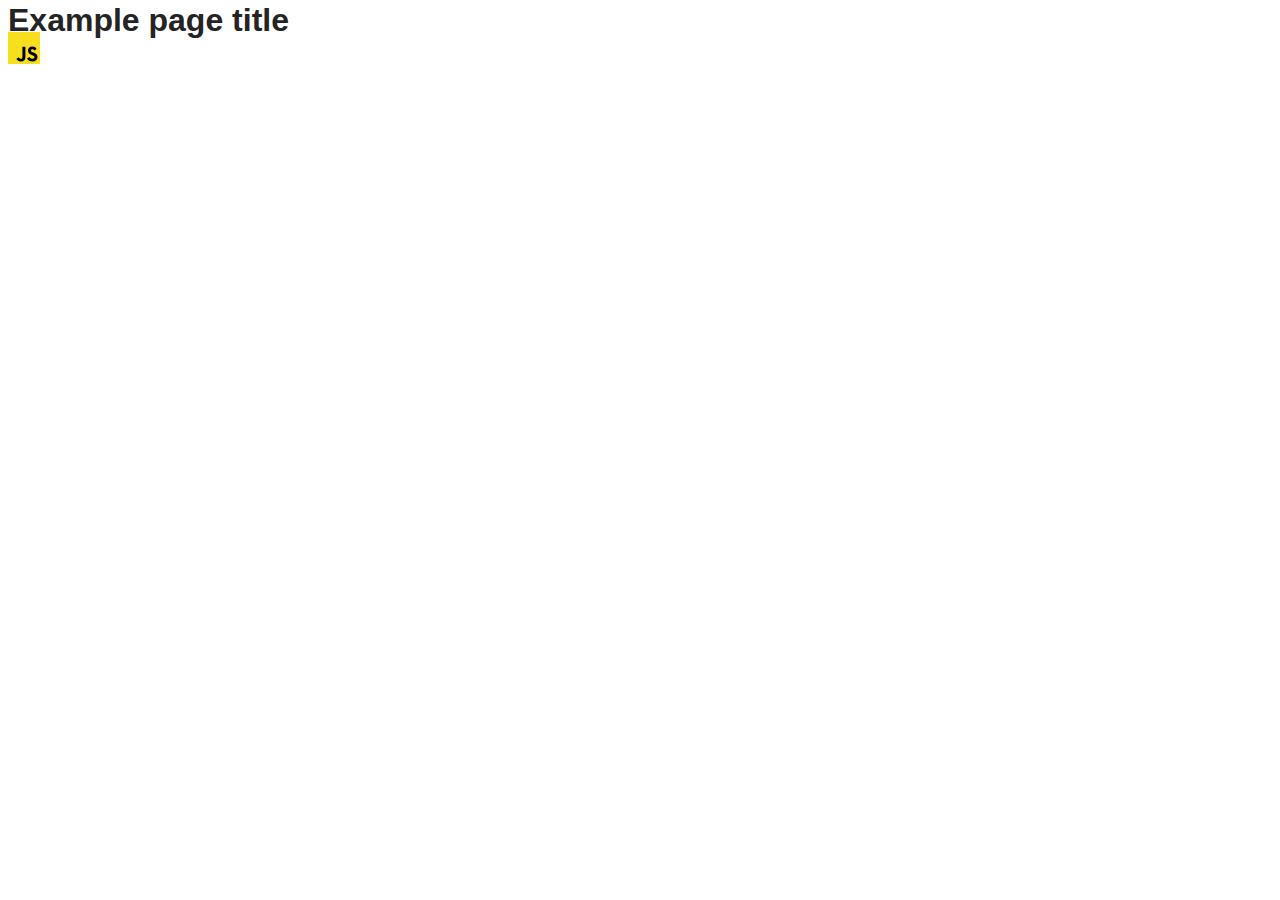
==== src/index.html @ 58dfdf29 "Initial commit" ====
<!DOCTYPE html>
<html lang="en">
  <head>
    <meta charset="UTF-8" />
    <link rel="icon" type="image/svg+xml" href="/favicon.svg" />
    <meta name="viewport" content="width=device-width, initial-scale=1.0" />
    <title>Vanilla App Template</title>
    <link rel="stylesheet" href="./css/styles.css" />
  </head>
  <body>
    <load ="partials/header.html" />

    <section>
      <h1>Example page title</h1>
      <!-- Path to images as from index.html file -->
      <img src="./img/javascript.svg" alt="" />
    </section>

    <!-- Loads the specified .html file -->
    <load ="partials/vite-promo.html" />

    <script type="module" src="./main.js"></script>
  </body>
</html>
---- src/css/styles.css ----
/**
  |============================
  | include css partials with
  | default @import url()
  |============================
*/
@import url('./reset.css');
@import url('./vite-promo.css');
@import url('./header.css');

:root {
  font-family: Inter, Avenir, Helvetica, Arial, sans-serif;
  font-size: 16px;
  line-height: 24px;
  font-weight: 400;

  color: #242424;
  background-color: rgba(255, 255, 255, 0.87);

  font-synthesis: none;
  text-rendering: optimizeLegibility;
  -webkit-font-smoothing: antialiased;
  -moz-osx-font-smoothing: grayscale;
  -webkit-text-size-adjust: 100%;
}
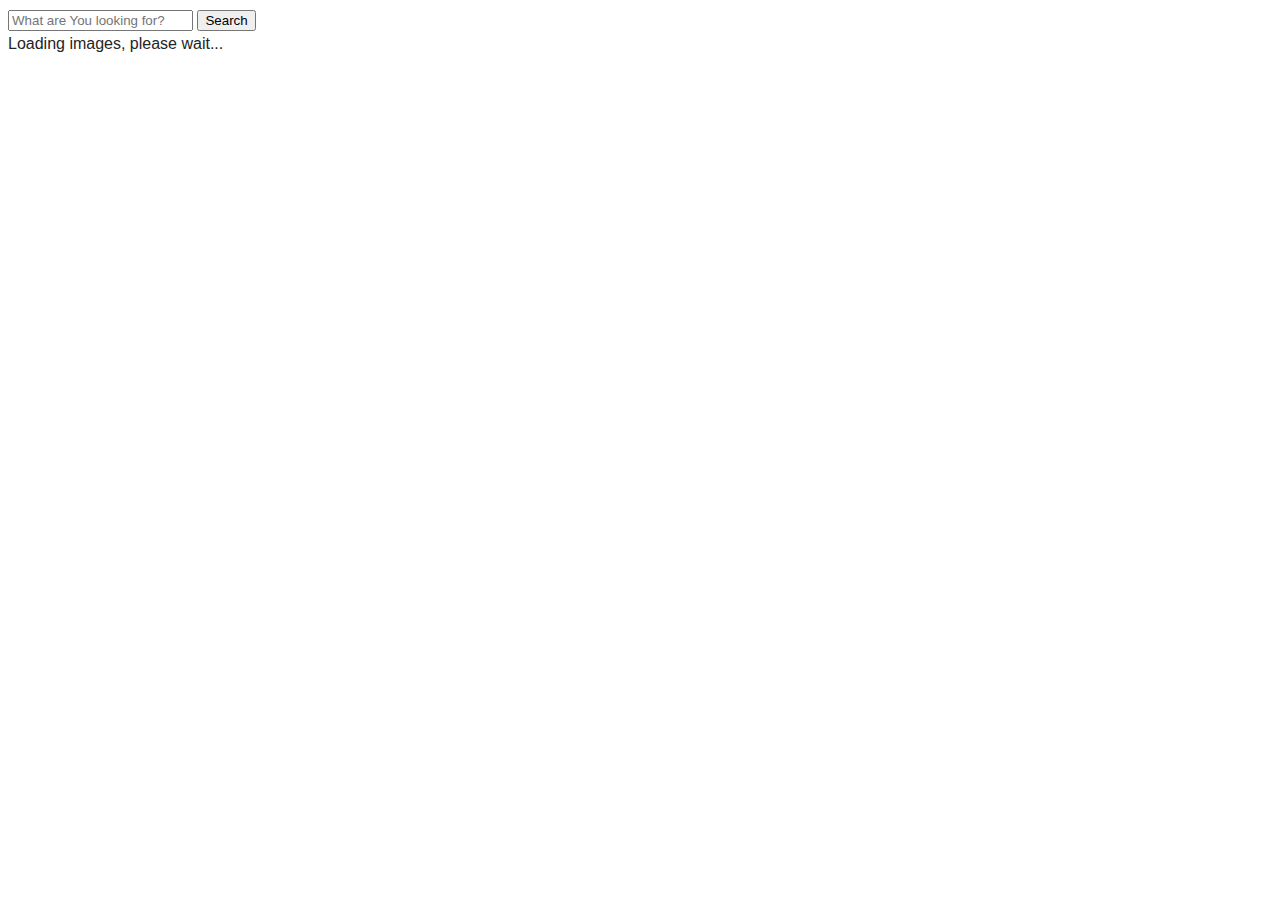
==== commit a2f29cb7: "1" ====
--- a/src/index.html
+++ b/src/index.html
@@ -2,22 +2,28 @@
 <html lang="en">
   <head>
     <meta charset="UTF-8" />
-    <link rel="icon" type="image/svg+xml" href="/favicon.svg" />
+
     <meta name="viewport" content="width=device-width, initial-scale=1.0" />
-    <title>Vanilla App Template</title>
+    <title>Gallery to search</title>
     <link rel="stylesheet" href="./css/styles.css" />
   </head>
   <body>
-    <load ="partials/header.html" />
-
-    <section>
-      <h1>Example page title</h1>
-      <!-- Path to images as from index.html file -->
-      <img src="./img/javascript.svg" alt="" />
-    </section>
-
-    <!-- Loads the specified .html file -->
-    <load ="partials/vite-promo.html" />
+    <div class="container">
+      <form class="form">
+        <input
+          type="text"
+          id="search"
+          name="input"
+          placeholder="What are You looking for?"
+        />
+        <button type="submit" class="submit-btn">Search</button>
+      </form>
+      <div class="loader-wrap">
+        <span class="preloader"></span>
+        <span class="loader">Loading images, please wait...</span>
+      </div>
+      <ul class="gallery"></ul>
+    </div>
 
     <script type="module" src="./main.js"></script>
   </body>
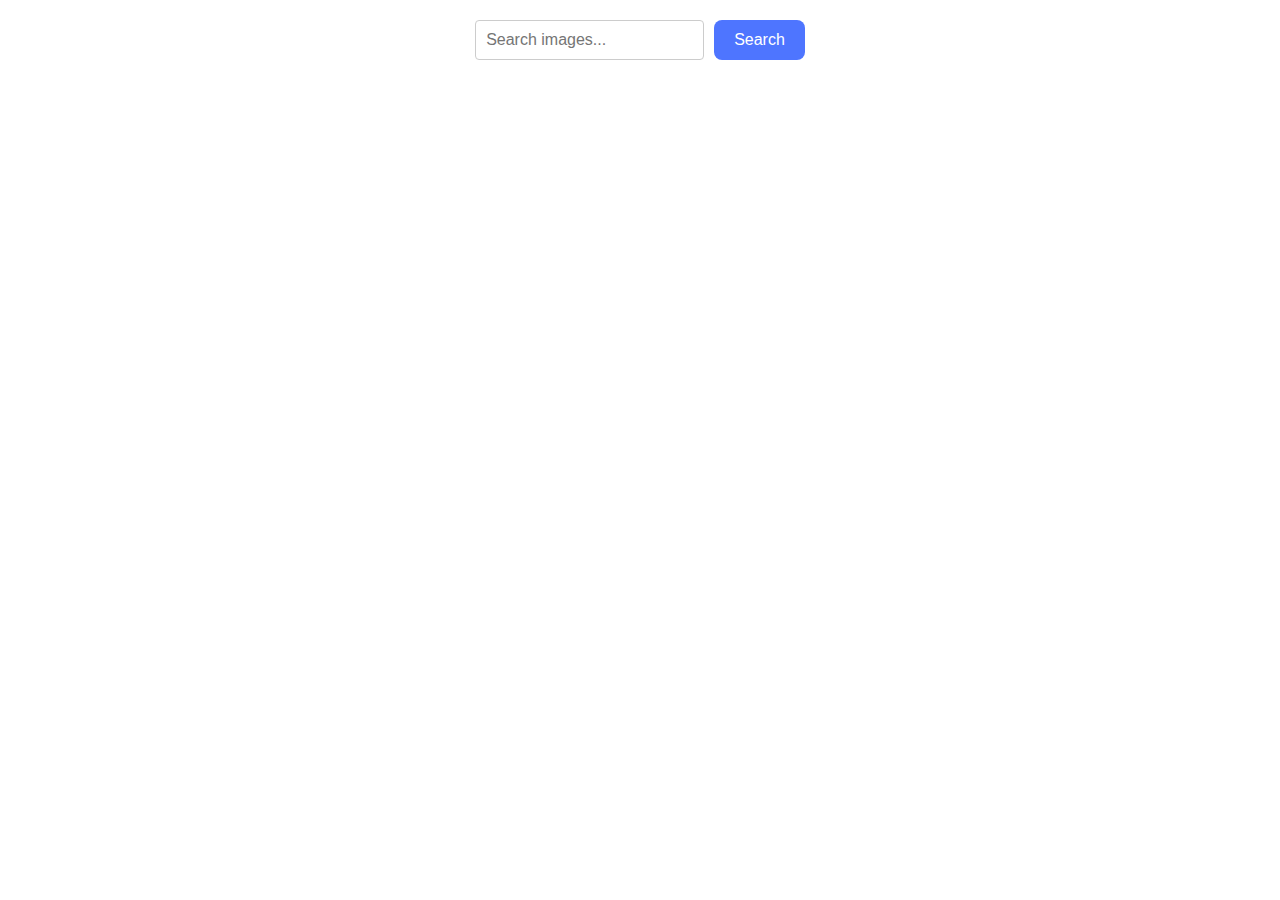
==== commit 96187a85: "2st" ====
--- a/src/index.html
+++ b/src/index.html
@@ -2,28 +2,30 @@
 <html lang="en">
   <head>
     <meta charset="UTF-8" />
-
+    <link rel="icon" type="image/svg+xml" href="/favicon.svg" />
+    <link rel="preconnect" href="https://fonts.googleapis.com" />
+    <link rel="preconnect" href="https://fonts.gstatic.com" crossorigin />
+    <link
+      href="https://fonts.googleapis.com/css2?family=Montserrat:ital,wght@0,100..900;1,100..900&display=swap"
+      rel="stylesheet"
+    />
     <meta name="viewport" content="width=device-width, initial-scale=1.0" />
-    <title>Gallery to search</title>
+    <title>Form</title>
     <link rel="stylesheet" href="./css/styles.css" />
   </head>
   <body>
-    <div class="container">
-      <form class="form">
-        <input
-          type="text"
-          id="search"
-          name="input"
-          placeholder="What are You looking for?"
-        />
-        <button type="submit" class="submit-btn">Search</button>
+    <header>
+      <form id="search-form" class="search-form">
+        <input type="text" name="query" placeholder="Search images..." />
+        <button type="submit">Search</button>
       </form>
-      <div class="loader-wrap">
-        <span class="preloader"></span>
-        <span class="loader">Loading images, please wait...</span>
-      </div>
-      <ul class="gallery"></ul>
-    </div>
+    </header>
+
+    <main>
+      <ul id="gallery" class="gallery"></ul>
+      <div id="loader" class="is-hidden"></div>
+      <button id="load-more" class="is-hidden">Load more</button>
+    </main>
 
     <script type="module" src="./main.js"></script>
   </body>
--- a/src/css/styles.css
+++ b/src/css/styles.css
@@ -9,7 +9,7 @@
 @import url('./header.css');
 
 :root {
-  font-family: Inter, Avenir, Helvetica, Arial, sans-serif;
+  font-family: 'Montserrat', sans-serif;
   font-size: 16px;
   line-height: 24px;
   font-weight: 400;
@@ -23,3 +23,145 @@
   -moz-osx-font-smoothing: grayscale;
   -webkit-text-size-adjust: 100%;
 }
+
+.montserrat {
+  font-family: 'Montserrat', sans-serif;
+  font-optical-sizing: auto;
+  font-weight: 400;
+  font-style: normal;
+}
+
+body {
+  display: flex;
+  flex-direction: column;
+  align-items: center;
+  background-color: #fff;
+  margin: 0;
+  padding: 20px;
+}
+
+header {
+  width: 100%;
+  display: flex;
+  justify-content: center;
+  margin-bottom: 20px;
+}
+
+.search-form {
+  display: flex;
+  gap: 10px;
+}
+
+.search-form input {
+  padding: 10px;
+  font-size: 16px;
+  border: 1px solid #ccc;
+  border-radius: 4px;
+}
+
+.search-form button {
+  padding: 10px 20px;
+  font-size: 16px;
+  background-color: #4e75ff;
+  color: #fff;
+  border: none;
+  border-radius: 8px;
+  cursor: pointer;
+  transition: background 0.3s ease;
+}
+
+.search-form button:hover {
+  background-color: #6c8cff;
+}
+
+#gallery {
+  margin-bottom: 32px;
+}
+
+.gallery {
+  display: flex;
+  flex-wrap: wrap;
+  gap: 20px;
+  list-style: none;
+  padding: 0;
+  margin: 0;
+}
+
+.gallery-item {
+  display: flex;
+  flex-direction: column;
+  align-items: center;
+  background-color: #fff;
+  border-radius: 5px;
+  box-shadow: 0 2px 10px rgba(0, 0, 0, 0.1);
+  overflow: hidden;
+  text-align: center;
+  padding: 10px;
+}
+
+.gallery-item img {
+  width: 360px;
+  height: 200px;
+  border-bottom: 1px solid #ccc;
+}
+
+.info {
+  display: flex;
+  gap: 30px;
+}
+
+p {
+  font-weight: 600;
+  font-size: 12px;
+  line-height: 1.33;
+  letter-spacing: 0.04em;
+  color: #2e2f42;
+}
+
+span {
+  font-weight: 400;
+}
+
+#load-more {
+  display: block;
+  width: 125px;
+  height: 40px;
+  padding: 10px 20px;
+  margin: 0 auto;
+  font-size: 16px;
+  background-color: #4e75ff;
+  color: #fff;
+  border: none;
+  border-radius: 8px;
+  cursor: pointer;
+  transition: background 0.3s ease;
+}
+
+#load-more.is-hidden {
+  display: none;
+}
+
+#loader {
+  width: 48px;
+  height: 48px;
+  border: 5px solid;
+  border-color: #ff3d00 transparent;
+  border-radius: 50%;
+  display: inline-block;
+  box-sizing: border-box;
+  animation: rotation 1s linear infinite;
+}
+
+@keyframes rotation {
+  0% {
+    transform: rotate(0deg);
+  }
+
+  100% {
+    transform: rotate(360deg);
+  }
+}
+
+#loader.is-hidden {
+  display: none;
+}
